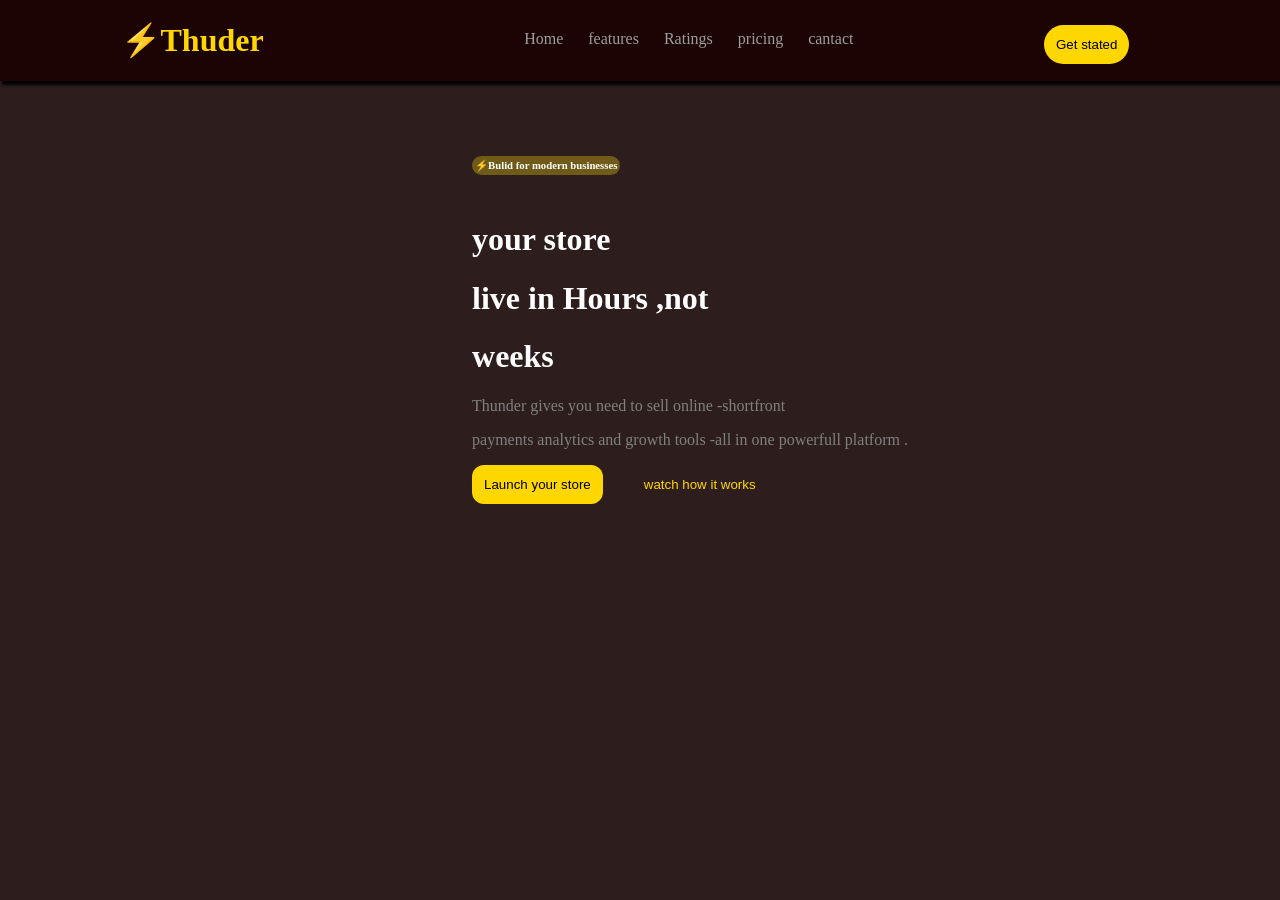
==== index.html @ 9547599e "Add files via upload" ====
<!DOCTYPE html>
<html lang="en">
<head>
    <meta charset="UTF-8">
    <meta name="viewport" content="width=device-width, initial-scale=1.0">
    <title>Thunder</title>
    <style>
        body{
            margin: 0px;
            background-color: rgba(30, 13, 13, 0.934);
            color: white;
        }
        .container{
            display: flex;
            position: relative;
            justify-content: center;
        }
       .home_h{
        display: flex;
        flex-wrap: wrap;
        justify-content: space-evenly;
        background-color: rgb(29, 4, 4);
        box-shadow: 2px 4px 3px black;
       }
       .home_h h1{
        display: inline-block;
        position: relative;
        left: -50px;
        color:gold;
       }
       .main_c{
        position: relative;
        top: 50px;
        left: 50px;

       }
       .main_c button:nth-of-type(1){
         background-color: gold;
         border-radius: 12px;
         padding: 12px;
         border: none;
       }
       .main_c button:nth-of-type(2){
        color: white;
        border-radius: 12px;
        padding: 12px;
        color:gold;
        background-color: transparent;
        margin-left: 25px;
        border:none;
       }
       .main_c p{
        padding-top: -15px;
        color: gray;
       }
        .main_c h6{
            background-color: rgba(209, 180, 18, 0.404);
            display: inline-block;
            border-radius: 15px;
            padding: 3px;
        }
        nav ul  {
            display: flex;
            margin-top: 30px;
            list-style: none;
            gap: 25px;

        
        
        }
        .section_2{
            height: 450px;
            width: 350px;
            position: relative;
            left: 350px;
            background-color: black;
        }
        .section_2 button{
            display: flex;
            border-radius: 55px;
            padding: 12px;
            background-color: gold;
        }
        .section_2 button:nth-last-of-type(3){
            margin-top:15px
        }

        a{
            text-decoration: none;
            color:rgb(158, 156, 156)
        }
        #b1{
   
            position: relative;
            top: 25px;
            left: 20px;
            background-color: gold;
            border: none;
            border-radius: 25px;
            padding: 12px;
        }
    </style>
</head>
<body>
    <header class="home_h"> 
        <h1>⚡Thuder</h1>
        <nav>
            <ul>
        <li><a href="#">Home </a></li>
        <li><a href="#">features</a></li>
        <li><a href="#">Ratings</a></li>
        <li><a href="index2.html">pricing</a></li>
        <li><a href="#">cantact</a></li></ul>
        </nav>
       <section><button id="b1"> Get stated </button></section>    
    </header>
    <div class="container">
    <div class="main_c">
       <h6> ⚡Bulid for modern businesses </h6> 
       <h1 id="your_store">your store </h1> <h1>live in Hours ,not </h1><h1>weeks</h1>
       <p>Thunder gives you need  to sell online -shortfront </p>
       <p>payments analytics and growth tools -all in one powerfull platform .</p>
       <button>Launch your store </button>
       <button>watch how it works</button>
    </div>
    
    </div>
</body>

</html>
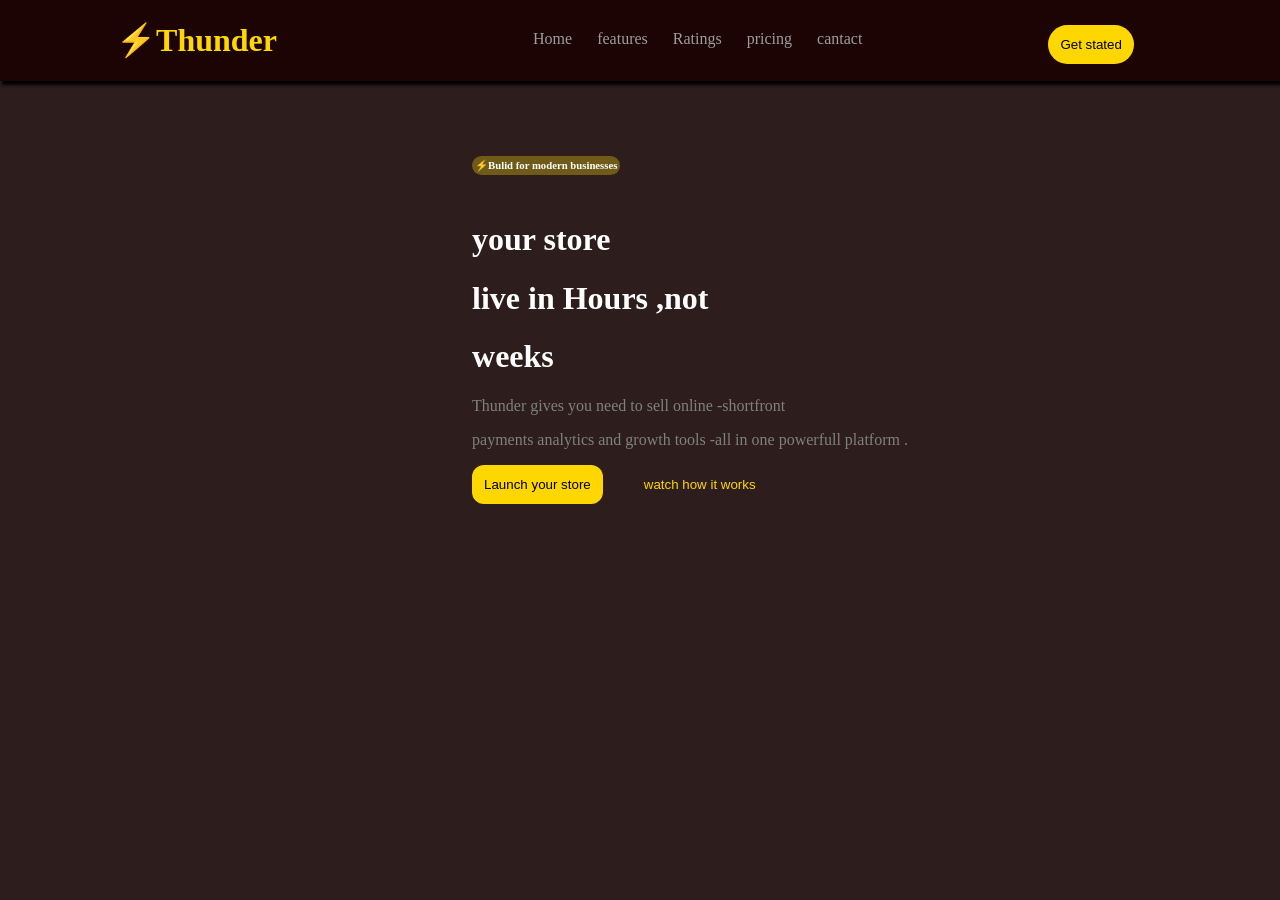
==== commit 1a5eb5ae: "Fix HTML structure and correct typos" ====
--- a/index.html
+++ b/index.html
@@ -103,7 +103,7 @@
 </head>
 <body>
     <header class="home_h"> 
-        <h1>⚡Thuder</h1>
+        <h1>⚡Thunder</h1>
         <nav>
             <ul>
         <li><a href="#">Home </a></li>
